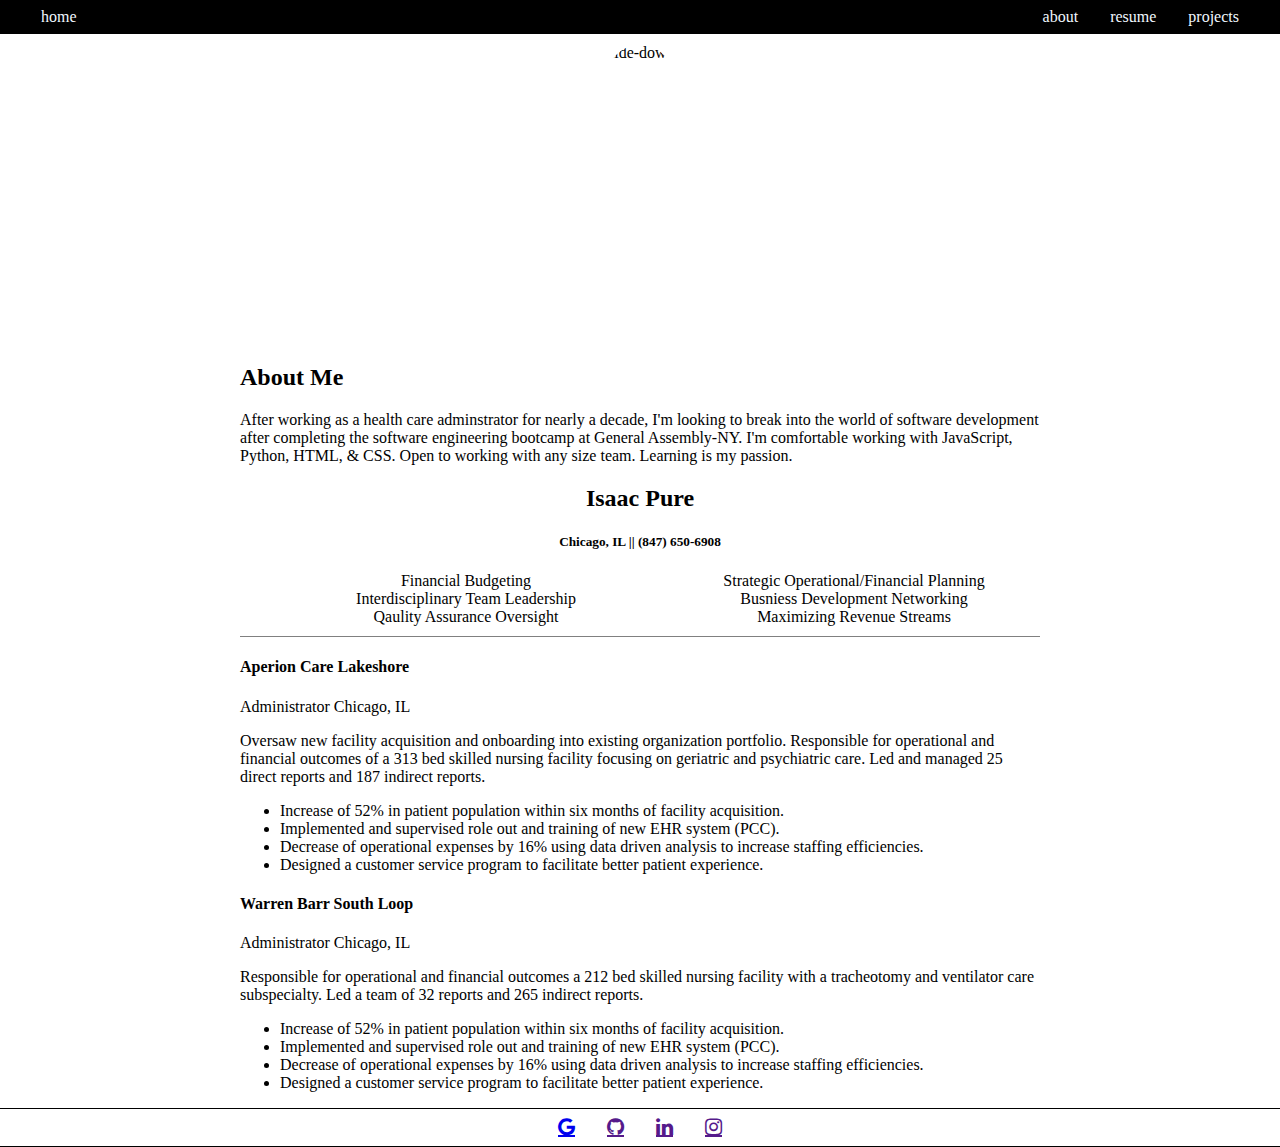
==== more_testing/try3.html @ d88798f6 "starting over again" ====
<!DOCTYPE html>
<html lang="en">
<head>
    <meta charset="UTF-8">
    <meta http-equiv="X-UA-Compatible" content="IE=edge">
    <meta name="viewport" content="width=device-width, initial-scale=1.0">
    <link rel="stylesheet" href="try3.css">
    <script src="https://code.jquery.com/jquery-3.6.0.min.js"
integrity="sha256-/xUj+3OJU5yExlq6GSYGSHk7tPXikynS7ogEvDej/m4="
  crossorigin="anonymous"></script>
  <script src="try3.js"></script>
  <link rel="stylesheet" href="https://cdnjs.cloudflare.com/ajax/libs/font-awesome/4.7.0/css/font-awesome.min.css">
    <title>Test #4</title>
</head>
<body>
    <nav>
        <ul class="navbar">
            <li class="push"><div>home</div></li>
            <li><div class="topbutton" class="non-home">about</div> </li>
            <li><div class="topbutton" class="non-home">resume</div></li>
            <li ><div class="topbutton" class="non-home" id="project">projects</div></li>
        </ul>
    </nav>
    <div class="content">
        <div class="image"> 
            <img class="content" id="pug" src="https://images.unsplash.com/photo-1632669671776-cefd05baca87?ixlib=rb-1.2.1&ixid=MnwxMjA3fDB8MHxwaG90by1wYWdlfHx8fGVufDB8fHx8&auto=format&fit=crop&w=1160&q=80" alt="upside-down-pug">
        </div> 
        <div class="about-me">
            <h2>About Me</h2>
            <p>After working as a health care adminstrator for nearly a decade, I'm looking to break into the world of software development after completing the software engineering bootcamp at General Assembly-NY. I'm comfortable working with JavaScript, Python, HTML, & CSS. Open to working with any size team. Learning is my passion. </p>
        </div>
        <div class="resume">
            <h2 id="title">Isaac Pure</h2>
            <h5 id="title-location" >Chicago, IL || (847) 650-6908</h5>
            <ul id="skills-list">
                <li>Financial Budgeting</li>
                <li>Interdisciplinary Team Leadership</li>
                <li>Qaulity Assurance Oversight</li>
                <li>Strategic Operational/Financial Planning</li>
                <li>Busniess Development Networking</li>
                <li>Maximizing Revenue Streams</li>
            </ul>
            <h4>Aperion Care Lakeshore</h4> 
                <p class="role">Administrator <span  class="location">Chicago, IL</span></p>
                <p class="job-description">Oversaw new facility acquisition and onboarding into existing organization portfolio. Responsible for operational and financial outcomes of a 313 bed skilled nursing facility focusing on geriatric and psychiatric care.  Led and managed 25 direct reports and 187 indirect reports.</p>
                <ul class="responsibilities">
                    <li>Increase of 52% in patient population within six months of facility acquisition.</li>
                    <li>Implemented and supervised role out and training of new EHR system (PCC).</li>
                    <li>Decrease of operational expenses by 16% using data driven analysis to increase staffing efficiencies.</li>
                    <li>Designed a customer service program to facilitate better patient experience.</li>
                </ul>
            <h4>Warren Barr South Loop</h4>
            <p class="role">Administrator <span  class="location">Chicago, IL</span></p>
                <p>Responsible for operational and financial outcomes a 212 bed skilled nursing facility with a tracheotomy and ventilator care subspecialty. Led a team of 32 reports and 265 indirect reports.</p>
                <ul class="responsibilities">
                    <li>Increase of 52% in patient population within six months of facility acquisition.</li>
                    <li>Implemented and supervised role out and training of new EHR system (PCC).</li>
                    <li>Decrease of operational expenses by 16% using data driven analysis to increase staffing efficiencies.</li>
                    <li>Designed a customer service program to facilitate better patient experience.</li>
                </ul>
        </div>
    </div>
    <footer>
        <nav class="footerNav">
            <ul class="footerLinks">
                <li><a href="mailto:isaacpure@gmail.com" class="fa fa-google" style="font-size:20px"></a></li>
                <li><a href="" class="fa fa-github" style="font-size:20px" id="githu"></a></li>
                <li><a href="" class="fa fa-linkedin" style="font-size:20px"></a></li>
                <li><a href="" class="fa fa-instagram" style="font-size:20px"></a></li>
            </ul>
        </nav>
    </footer>
</body>
</html>
---- more_testing/try3.css ----
body{
    max-width: auto; 
    max-height: ;
	margin: 0 auto; 
	float: none; 
}
.navbar {

    display: flex;
    margin: 0;
    padding: 0;
    list-style: none;
    background-color: black;

}

.navbar div {
    padding: .5em 1em;
    display: block;
    color: aliceblue;
    
}

#project {
    margin-right: 25px;
}
.push {
    margin-right: auto;
    margin-left: 25px;
}

.content {
    padding-left: 50px;
    padding-right: 50px;
}
.footerLinks {
    display: flex;
    justify-content: center;
    margin: 0;
    padding: 0;
    list-style: none;
    border-top: 1px solid;
    border-bottom: 1px solid;
}
.footerLinks li {
    padding: .5em 1em;
    display: block;

    color: aliceblue;
}
.about-me {
    max-width: 800px;
    margin: auto;
}
.image {
    display: flex;
    justify-content: center;
    margin-top:10px;

}

img {
    border-radius: 50%;
    height:300px
}
.resume{
    max-width: 800px;
    margin: auto;

}
#title{
    text-align: center;
}
#title-location {
    text-align: center;
}
#skills-list{
    column-count: 2;
    border-bottom: 1px gray solid;
    text-align: center;
    list-style: none;
    padding-bottom: 10px;
}
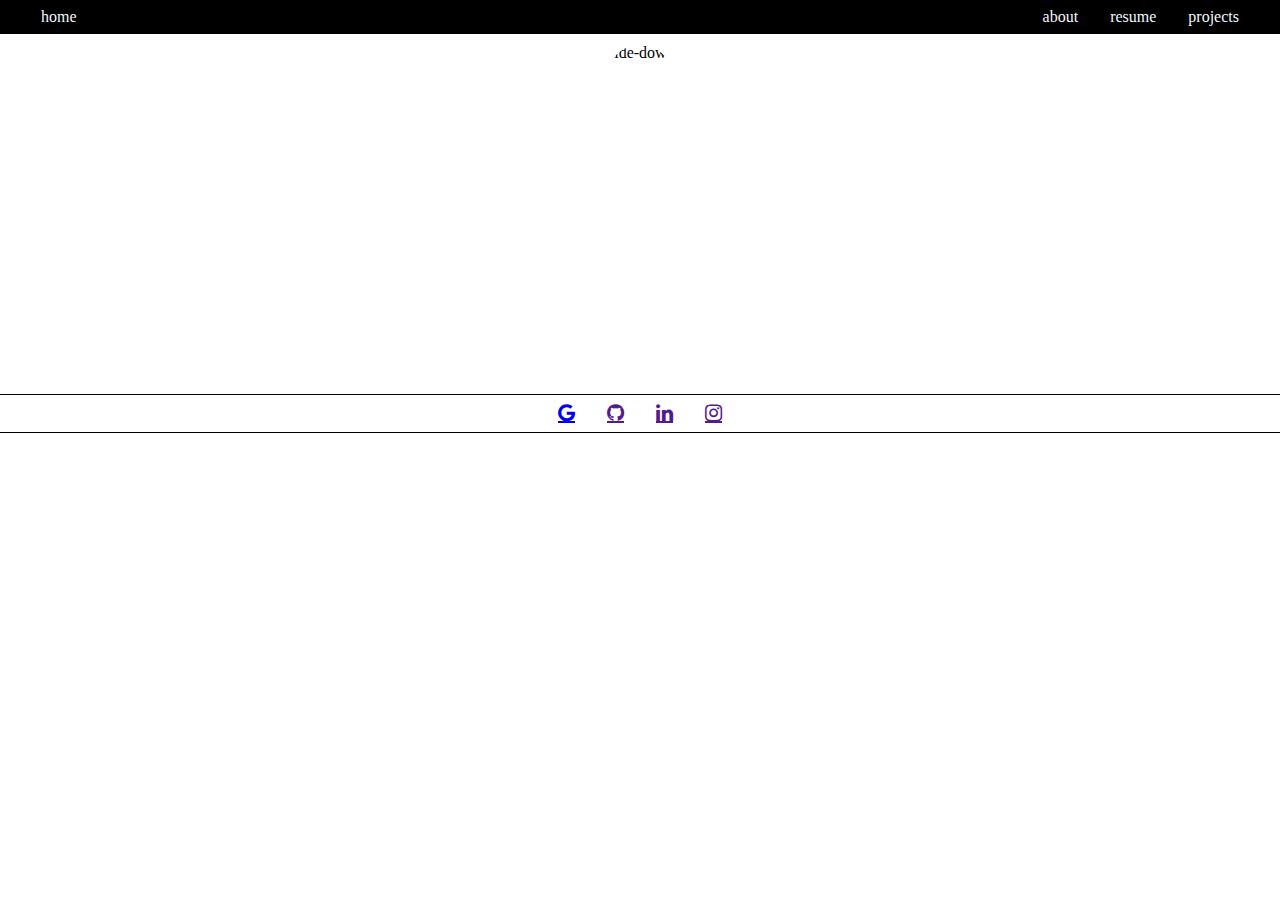
==== commit 8a22e20b: "button highlight and more functionality" ====
--- a/more_testing/try3.html
+++ b/more_testing/try3.html
@@ -15,10 +15,10 @@
 <body>
     <nav>
         <ul class="navbar">
-            <li class="push"><div>home</div></li>
-            <li><div class="topbutton" class="non-home">about</div> </li>
-            <li><div class="topbutton" class="non-home">resume</div></li>
-            <li ><div class="topbutton" class="non-home" id="project">projects</div></li>
+            <li class="push" id="home"><div>home</div></li>
+            <li><div class="topbutton" id="aboutme">about</div> </li>
+            <li><div class="topbutton" id="resume">resume</div></li>
+            <li ><div class="topbutton" id="project">projects</div></li>
         </ul>
     </nav>
     <div class="content">
@@ -40,24 +40,61 @@
                 <li>Busniess Development Networking</li>
                 <li>Maximizing Revenue Streams</li>
             </ul>
-            <h4>Aperion Care Lakeshore</h4> 
+            <h3 class="sectionHead">Professional Experience</h3>
+            <h4>Aperion Care Lakeshore <span class="timeframe">2021-2022</span></h4> 
                 <p class="role">Administrator <span  class="location">Chicago, IL</span></p>
                 <p class="job-description">Oversaw new facility acquisition and onboarding into existing organization portfolio. Responsible for operational and financial outcomes of a 313 bed skilled nursing facility focusing on geriatric and psychiatric care.  Led and managed 25 direct reports and 187 indirect reports.</p>
                 <ul class="responsibilities">
                     <li>Increase of 52% in patient population within six months of facility acquisition.</li>
                     <li>Implemented and supervised role out and training of new EHR system (PCC).</li>
+                    <li>Implemented use of CRM programing to increase business development from health care partners.</li>
+                    <li>Was responsible for creating, maintaining and reporting financial data and outcomes to VP of Operations</li>
+                    <li>Oversaw operational budgets and revenue to maintain fiscally responsible business practices</li>
                     <li>Decrease of operational expenses by 16% using data driven analysis to increase staffing efficiencies.</li>
                     <li>Designed a customer service program to facilitate better patient experience.</li>
                 </ul>
-            <h4>Warren Barr South Loop</h4>
+            <h4>Warren Barr South Loop <span class="timeframe">2018-2021</span></h4>
             <p class="role">Administrator <span  class="location">Chicago, IL</span></p>
                 <p>Responsible for operational and financial outcomes a 212 bed skilled nursing facility with a tracheotomy and ventilator care subspecialty. Led a team of 32 reports and 265 indirect reports.</p>
                 <ul class="responsibilities">
-                    <li>Increase of 52% in patient population within six months of facility acquisition.</li>
-                    <li>Implemented and supervised role out and training of new EHR system (PCC).</li>
-                    <li>Decrease of operational expenses by 16% using data driven analysis to increase staffing efficiencies.</li>
-                    <li>Designed a customer service program to facilitate better patient experience.</li>
+                    <li>Implemented quality control and best practice measures resulting in effectively lowering the Annual Survey citations to 50% of State averages.</li>
+                    <li>Managed and communicated all clinical outcomes to partnered Accountable Care Organizations.</li>
+                    <li>Developed partnership with accountable care organizations and preferred provider networks.</li>
+                    <li>Led clinical-based review team to implement best practice procedures for incident management interventions and education.</li>
+                    <li>Implemented an American Society of Heating Refrigerating and Air-Conditioning Engineers (AHSRAE)-aligned water management program.</li>
                 </ul>
+            <h4>Bria Health Services <span class="timeframe">2012-2018</span></h4> 
+            <p class="role">Administrator <span  class="location">Chicago Heights, IL; Palos Hills, IL</span></p>
+                <p>Experienced rapid advancement in organization from Guest Services Director to Administrator in three-year timeframe.  Collaborated on the opening of state of the art sub-acute rehabilitation facility.  Handled day-to-day operational control of facilities.  Instituted programing and expense reduction strategies to boost operational efficiencies and exceed monthly revenues goals.  Experience in developing professional network to support operations and achieve census objectives.</p>
+                <ul class="sectionEnd" class="responsibilities">
+                    <li>Successfully attained accreditation for facility from the Joint Commission on Accreditation of Healthcare Organization.</li>
+                    <li>Increased Medicaid based reimbursements by 10% through implementation of weekly interdisciplinary team meeting to capture scope of services provided. </li>
+                    <li>Increased Medicare Five-Star rating from one to three stars by analyzing and focusing on quality measures and patient outcomes.</li>
+                    <li>Led clinical-based review team to implement best practice procedures for incident management interventions and education.</li>
+                    <li>Developed and managed rapid response referral management process.</li>
+                    <li>Oversaw maintenance and processing of facility budgets, accounts payable, and resident trust fund.</li>
+                </ul>
+            <h3 class="sectionHead">Education</h3>
+            <h4>Bingamton University</h4>
+            <p>2012</p>
+            <p>Bachelors of Arts, Economis</p>
+            <h4>General Assembly</h4>
+            <p>Sofware Engineering Immersive - Remote</p>
+            <p class="sectionEnd">2022</p>
+            <h3 class="sectionHead">Techincal Skills</h3>
+            <ul id="techskills">
+                <li>JavaScript</li>
+                <li>CSS</li>
+                <li>jQuery</li>
+                <li>HTML</li>
+                <li>Python</li>
+                <li>SQL</li>
+                <li>MegaData Solutions</li>
+                <li>Microsoft Office Suite</li>
+                
+            </ul>        
+
+
         </div>
     </div>
     <footer>
--- a/more_testing/try3.css
+++ b/more_testing/try3.css
@@ -33,6 +33,7 @@
     padding-left: 50px;
     padding-right: 50px;
 }
+/* find  out if the below does anything */
 .footerLinks {
     display: flex;
     justify-content: center;
@@ -41,12 +42,12 @@
     list-style: none;
     border-top: 1px solid;
     border-bottom: 1px solid;
+    
 }
+/* find  out if the below does anything */
 .footerLinks li {
     padding: .5em 1em;
     display: block;
-
-    color: aliceblue;
 }
 .about-me {
     max-width: 800px;
@@ -80,4 +81,22 @@
     text-align: center;
     list-style: none;
     padding-bottom: 10px;
-}+}
+.sectionEnd {
+    border-bottom: 1px black solid;
+    padding-bottom: 20px;
+}
+#techskills{
+    column-count: 2;
+    border-bottom: 1px gray solid;
+    text-align: center;
+    list-style: none;
+    padding-bottom: 10px;
+}
+.sectionHead {
+    text-align: center;
+    
+}
+.footerNav{
+    margin-top: 50px;
+}
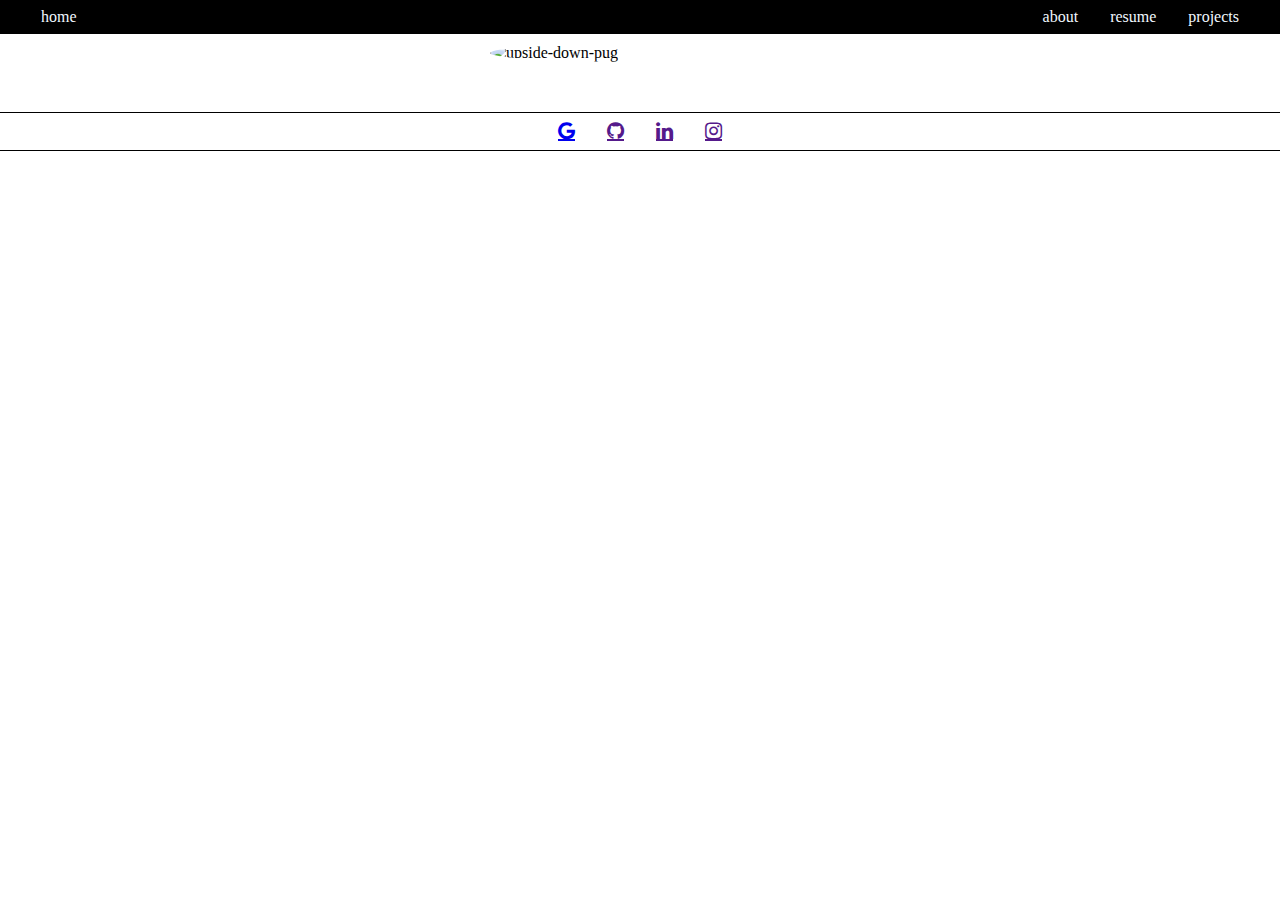
==== commit 15aae421: "finished functionality of RPS. Removed HTML resume and added resume in iFrame" ====
--- a/more_testing/try3.html
+++ b/more_testing/try3.html
@@ -18,19 +18,34 @@
             <li class="push" id="home"><div>home</div></li>
             <li><div class="topbutton" id="aboutme">about</div> </li>
             <li><div class="topbutton" id="resume">resume</div></li>
-            <li ><div class="topbutton" id="project">projects</div></li>
+            <li ><div class="topbutton" id="project">projects</div>
+                <ul class="dropdown">
+                    <li>
+                        <a class="projectA" href="#">Rock, Paper, Scissors</a>
+                    </li>
+                    <li>
+                        <a class="projectA" href="#">Project 2</a>
+                    </li>
+                    <li>
+                        <a class="projectA" href="#">Project 3</a>
+                    </li>
+                    <li>
+                        <a class="projectA" href="#">Project 4</a></li>
+                </ul>
+            </li>
         </ul>
     </nav>
     <div class="content">
         <div class="image"> 
-            <img class="content" id="pug" src="https://images.unsplash.com/photo-1632669671776-cefd05baca87?ixlib=rb-1.2.1&ixid=MnwxMjA3fDB8MHxwaG90by1wYWdlfHx8fGVufDB8fHx8&auto=format&fit=crop&w=1160&q=80" alt="upside-down-pug">
+            <img  id="pug" src="https://images.unsplash.com/photo-1632669671776-cefd05baca87?ixlib=rb-1.2.1&ixid=MnwxMjA3fDB8MHxwaG90by1wYWdlfHx8fGVufDB8fHx8&auto=format&fit=crop&w=1160&q=80" alt="upside-down-pug">
         </div> 
         <div class="about-me">
             <h2>About Me</h2>
             <p>After working as a health care adminstrator for nearly a decade, I'm looking to break into the world of software development after completing the software engineering bootcamp at General Assembly-NY. I'm comfortable working with JavaScript, Python, HTML, & CSS. Open to working with any size team. Learning is my passion. </p>
         </div>
         <div class="resume">
-            <h2 id="title">Isaac Pure</h2>
+            <iframe src="https://drive.google.com/file/d/1Zz31uUPCUKeqrH0HyGLM35LFfRuPneH5/preview" width="640" height="1000" allow="autoplay"></iframe>
+            <!-- <h2 id="title">Isaac Pure</h2>
             <h5 id="title-location" >Chicago, IL || (847) 650-6908</h5>
             <ul id="skills-list">
                 <li>Financial Budgeting</li>
@@ -92,9 +107,21 @@
                 <li>MegaData Solutions</li>
                 <li>Microsoft Office Suite</li>
                 
-            </ul>        
+            </ul>-->       
 
 
+        </div>
+        <div class="project">
+            <div>
+            <h3>Rock, Paper, Scissors</h3>
+                <h4 id="RPSinst">Select one of the choices below to play Rock, Paper Scissors against the computer</h4>
+                <div id="resultContainer"></div>
+                <ul id="RPS_ul">
+                    <li id="rock"> <button type="button">Rock</button> </li>
+                    <li id="paper"> <button type="button">Paper</button> </li>
+                    <li id="scissors"> <button type="button">Scissors</button></li>
+                </ul>
+            </div>
         </div>
     </div>
     <footer>
--- a/more_testing/try3.css
+++ b/more_testing/try3.css
@@ -1,7 +1,8 @@
 body{
     max-width: auto; 
-    max-height: ;
+    max-height: auto;
 	margin: 0 auto; 
+    padding: 0;
 	float: none; 
 }
 .navbar {
@@ -11,6 +12,8 @@
     padding: 0;
     list-style: none;
     background-color: black;
+    /* height: 50px; */
+
 
 }
 
@@ -20,7 +23,9 @@
     color: aliceblue;
     
 }
-
+.project {
+    height: 800px;
+}
 #project {
     margin-right: 25px;
 }
@@ -62,12 +67,17 @@
 
 img {
     border-radius: 50%;
-    height:300px
+    height:auto;
+    width: 100%;
+    max-width: 300px
 }
 .resume{
     max-width: 800px;
     margin: auto;
-
+    text-align: center;
+}
+iframe {
+    margin-top: 40px;
 }
 #title{
     text-align: center;
@@ -100,3 +110,39 @@
 .footerNav{
     margin-top: 50px;
 }
+
+.dropdown {
+    float: left;
+    position: absolute;
+    list-style: none;
+    width: 100px;
+    background-color: black;
+    margin: 0;
+    padding:0;
+    /* margin-right: 40px; */
+}
+
+.dropdown li {
+    width: 100px;
+   height: 40px;
+   line-height: 40px;
+   text-align: center;
+   background-color: black;
+   z-index: 1;
+   position: relative;
+}
+.dropdown li a {
+    border: 1px solid lightgray;
+    width: 100%;
+    height: 100%;
+    display: block;
+    text-decoration: none;
+    color: white;
+}
+#RPS_ul {
+    display: flex;
+    list-style: none;
+    justify-content: space-around;
+}
+
+
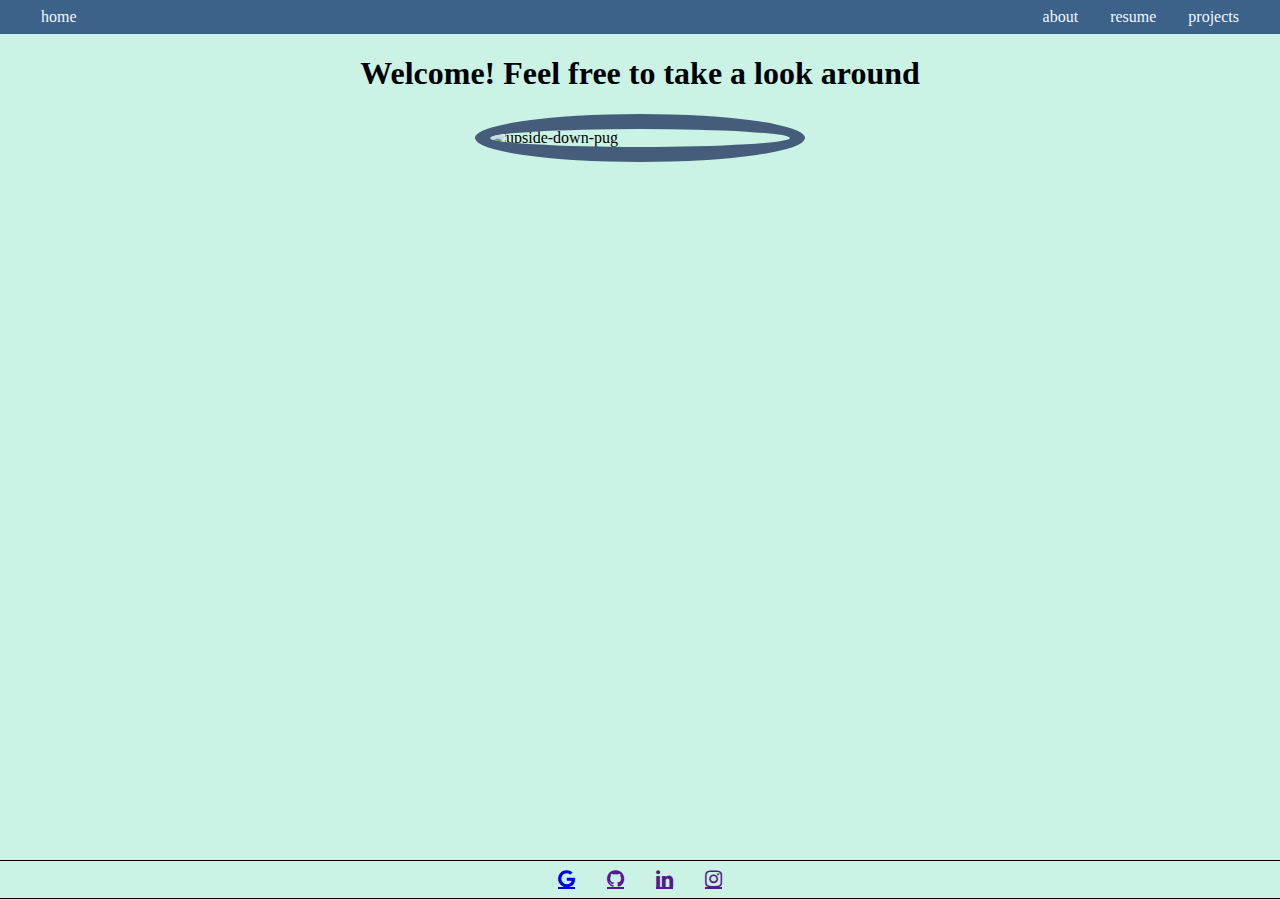
==== commit dcb7b056: "website still work in progress... but complete for Project 1" ====
--- a/more_testing/try3.html
+++ b/more_testing/try3.html
@@ -36,9 +36,11 @@
         </ul>
     </nav>
     <div class="content">
+        <div class="welcome"><h1>Welcome! Feel free to take a look around </h1></div>
         <div class="image"> 
             <img  id="pug" src="https://images.unsplash.com/photo-1632669671776-cefd05baca87?ixlib=rb-1.2.1&ixid=MnwxMjA3fDB8MHxwaG90by1wYWdlfHx8fGVufDB8fHx8&auto=format&fit=crop&w=1160&q=80" alt="upside-down-pug">
         </div> 
+        <div><h1></h1></div>
         <div class="about-me">
             <h2>About Me</h2>
             <p>After working as a health care adminstrator for nearly a decade, I'm looking to break into the world of software development after completing the software engineering bootcamp at General Assembly-NY. I'm comfortable working with JavaScript, Python, HTML, & CSS. Open to working with any size team. Learning is my passion. </p>
@@ -112,7 +114,7 @@
 
         </div>
         <div class="project">
-            <div>
+            <div class = project-square>
             <h3>Rock, Paper, Scissors</h3>
                 <h4 id="RPSinst">Select one of the choices below to play Rock, Paper Scissors against the computer</h4>
                 <div id="resultContainer"></div>
@@ -122,6 +124,9 @@
                     <li id="scissors"> <button type="button">Scissors</button></li>
                 </ul>
             </div>
+            <div class="project-square"></div>
+            <div class ="project-square"></div>
+            <div class="project-square"></div>
         </div>
     </div>
     <footer>
--- a/more_testing/try3.css
+++ b/more_testing/try3.css
@@ -4,31 +4,35 @@
 	margin: 0 auto; 
     padding: 0;
 	float: none; 
+    background: #caf2e5;
+    min-height: 100vh;
+    
 }
+
 .navbar {
 
     display: flex;
     margin: 0;
     padding: 0;
     list-style: none;
-    background-color: black;
+    background-color: #3c628a;
     /* height: 50px; */
-
-
 }
 
 .navbar div {
     padding: .5em 1em;
     display: block;
     color: aliceblue;
-    
 }
-.project {
-    height: 800px;
+
+.welcome{
+text-align: center ;
 }
+
 #project {
     margin-right: 25px;
 }
+
 .push {
     margin-right: auto;
     margin-left: 25px;
@@ -37,7 +41,9 @@
 .content {
     padding-left: 50px;
     padding-right: 50px;
+    padding-bottom: 2.5rem;
 }
+
 /* find  out if the below does anything */
 .footerLinks {
     display: flex;
@@ -49,15 +55,23 @@
     border-bottom: 1px solid;
     
 }
+
 /* find  out if the below does anything */
 .footerLinks li {
     padding: .5em 1em;
     display: block;
 }
+
 .about-me {
-    max-width: 800px;
-    margin: auto;
+    display: flex;
+    flex-direction: column;
+    justify-content: center;
+    width: 100%;
+    text-align: center;
+    background-color: rgb(161, 181, 201);
+    border-radius: 20%;
 }
+
 .image {
     display: flex;
     justify-content: center;
@@ -69,22 +83,93 @@
     border-radius: 50%;
     height:auto;
     width: 100%;
-    max-width: 300px
+    max-width: 300px;
+    border: 15px #455d7a solid;
 }
+
 .resume{
     max-width: 800px;
     margin: auto;
     text-align: center;
 }
+
 iframe {
-    margin-top: 40px;
+    margin-top: 20px;
+    height: 400px;
 }
+
+.footerNav{
+    margin-top: 50px;
+    position: absolute;
+    bottom: 0;
+    width: 100%;
+    height: 2.5rem;
+}
+
+.dropdown {
+    /* float: left; */
+    position: absolute;
+    list-style: none;
+    margin: 0;
+    padding:0;
+    margin-right: 40px;
+}
+
+.dropdown li {
+    width: 100px;
+   height: 40px;
+   line-height: 40px;
+   text-align: center;
+   background-color: #455d7a;
+   z-index: 1;
+   position: relative;
+}
+
+.dropdown li a {
+    border: 1px solid lightgray;
+    width: 100%;
+    height: 100%;
+    display: block;
+    text-decoration: none;
+    color: white;
+    overflow;
+}
+
+#RPS_ul {
+    display: flex;
+    list-style: none;
+    justify-content: center;
+    margin: 15px;
+}
+
+.project-square {
+    display: flex;
+    flex-direction: column;
+    justify-content: center;
+    width: 100%;
+    text-align: center;
+    background-color: #98b8ae;
+    border-radius: 20%;
+    border: ;
+}
+
+/* @media (min-width: 600px){
+    iframe {
+        margin-top: 40px;
+        width: 300px;
+    }
+} */
+
+/* BELOW CODE NOT NECESSARY AS OF NOW. USED FOR RESUME FORMATTING */
+/*
 #title{
     text-align: center;
 }
+
 #title-location {
     text-align: center;
 }
+
 #skills-list{
     column-count: 2;
     border-bottom: 1px gray solid;
@@ -92,10 +177,12 @@
     list-style: none;
     padding-bottom: 10px;
 }
+
 .sectionEnd {
     border-bottom: 1px black solid;
     padding-bottom: 20px;
 }
+
 #techskills{
     column-count: 2;
     border-bottom: 1px gray solid;
@@ -103,46 +190,10 @@
     list-style: none;
     padding-bottom: 10px;
 }
+
 .sectionHead {
     text-align: center;
     
 }
-.footerNav{
-    margin-top: 50px;
-}
+*/
 
-.dropdown {
-    float: left;
-    position: absolute;
-    list-style: none;
-    width: 100px;
-    background-color: black;
-    margin: 0;
-    padding:0;
-    /* margin-right: 40px; */
-}
-
-.dropdown li {
-    width: 100px;
-   height: 40px;
-   line-height: 40px;
-   text-align: center;
-   background-color: black;
-   z-index: 1;
-   position: relative;
-}
-.dropdown li a {
-    border: 1px solid lightgray;
-    width: 100%;
-    height: 100%;
-    display: block;
-    text-decoration: none;
-    color: white;
-}
-#RPS_ul {
-    display: flex;
-    list-style: none;
-    justify-content: space-around;
-}
-
-
